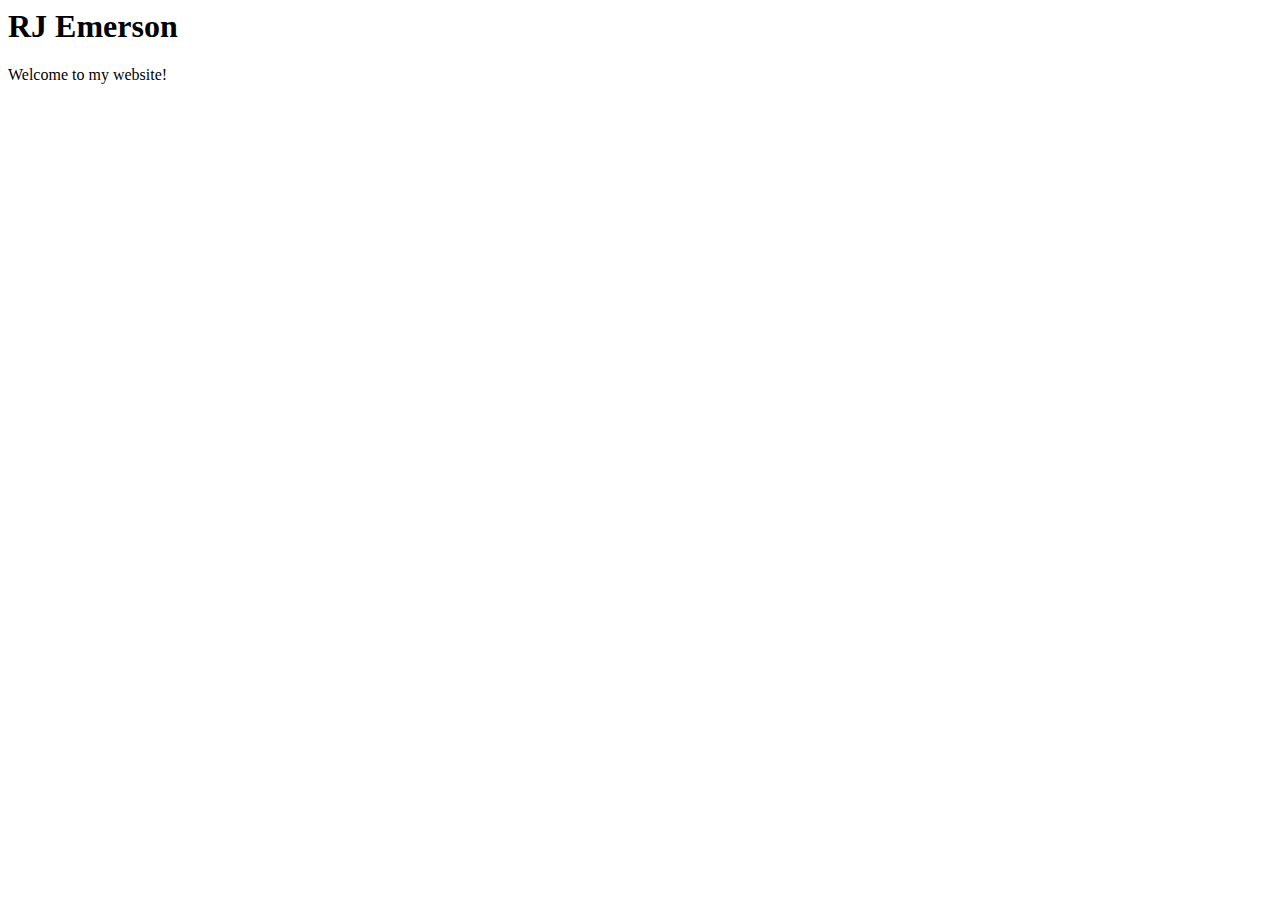
==== index.html @ d66e3819 "Create index.html" ====
<html lang="en">
  <head>
    <meta charset="UTF-8" />
    <meta name="viewport" content="width=device-width, initial-scale=1.0" />
    <title>Document</title>
  </head>
  <body>
    <h1>RJ Emerson</h1>
    <p>Welcome to my website!</p>
  </body>
</html>
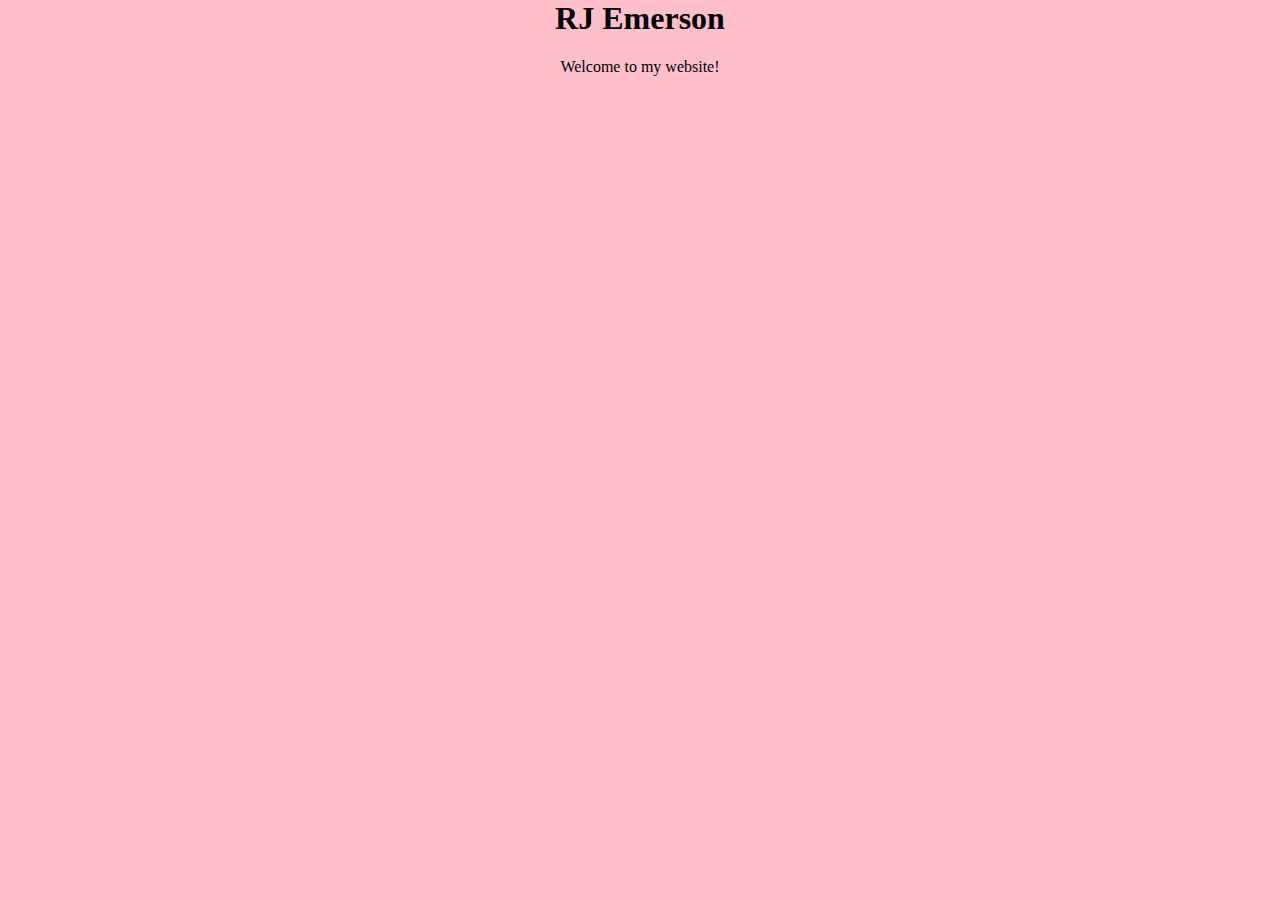
==== commit c996edc9: "Update index.html" ====
--- a/index.html
+++ b/index.html
@@ -2,6 +2,7 @@
   <head>
     <meta charset="UTF-8" />
     <meta name="viewport" content="width=device-width, initial-scale=1.0" />
+    <link rel="stylesheet" href="styles.css" />
     <title>Document</title>
   </head>
   <body>
--- a/styles.css
+++ b/styles.css
@@ -0,0 +1,5 @@
+body {
+    margin: 0;
+    background: pink;
+    text-align: center;
+}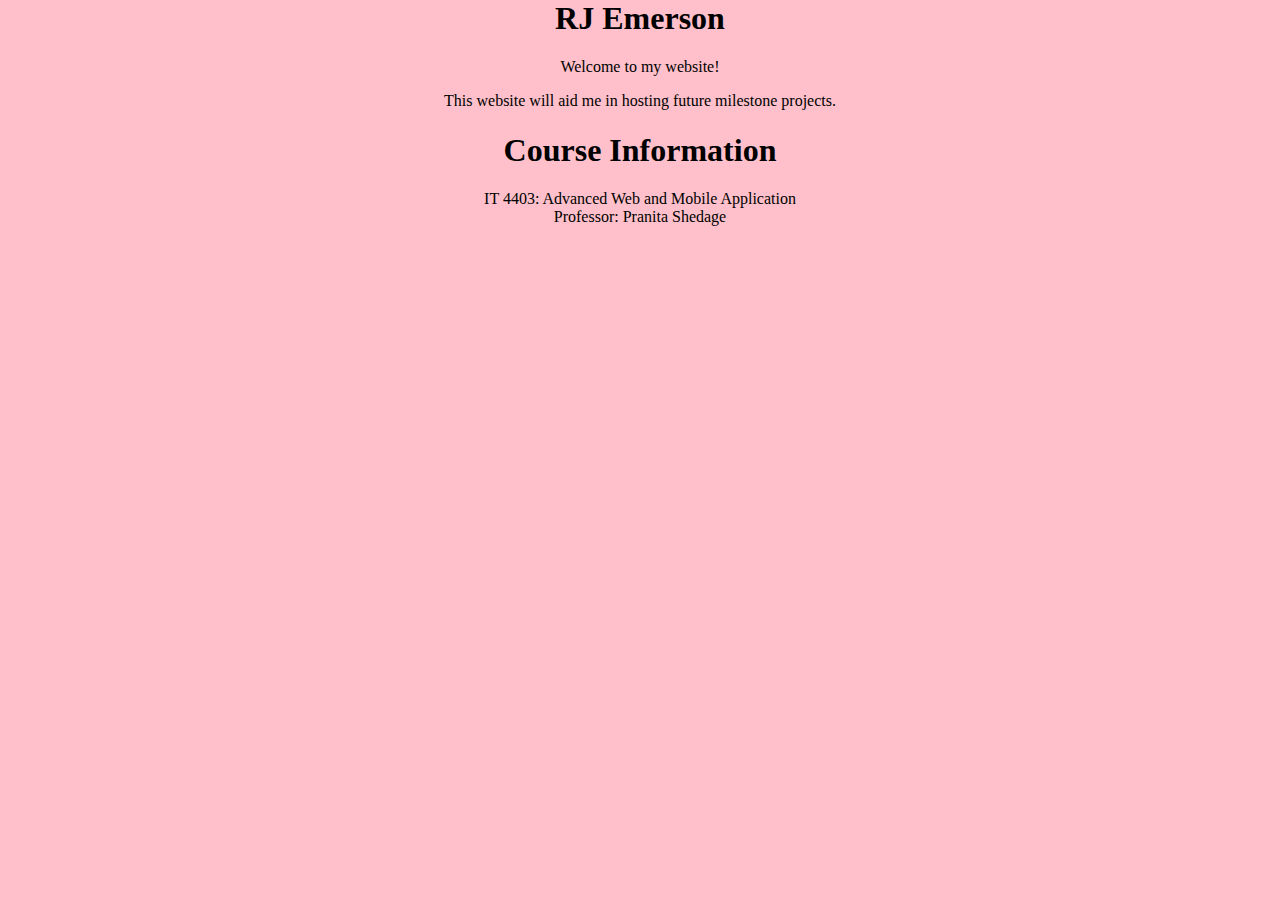
==== commit 1b5b5cdf: "Update index.html" ====
--- a/index.html
+++ b/index.html
@@ -8,5 +8,10 @@
   <body>
     <h1>RJ Emerson</h1>
     <p>Welcome to my website!</p>
+    <p>This website will aid me in hosting future milestone projects.</p>
+    <h1>Course Information</h1>
+    <p>
+      IT 4403: Advanced Web and Mobile Application <br />Professor: Pranita
+      Shedage <br>
   </body>
 </html>
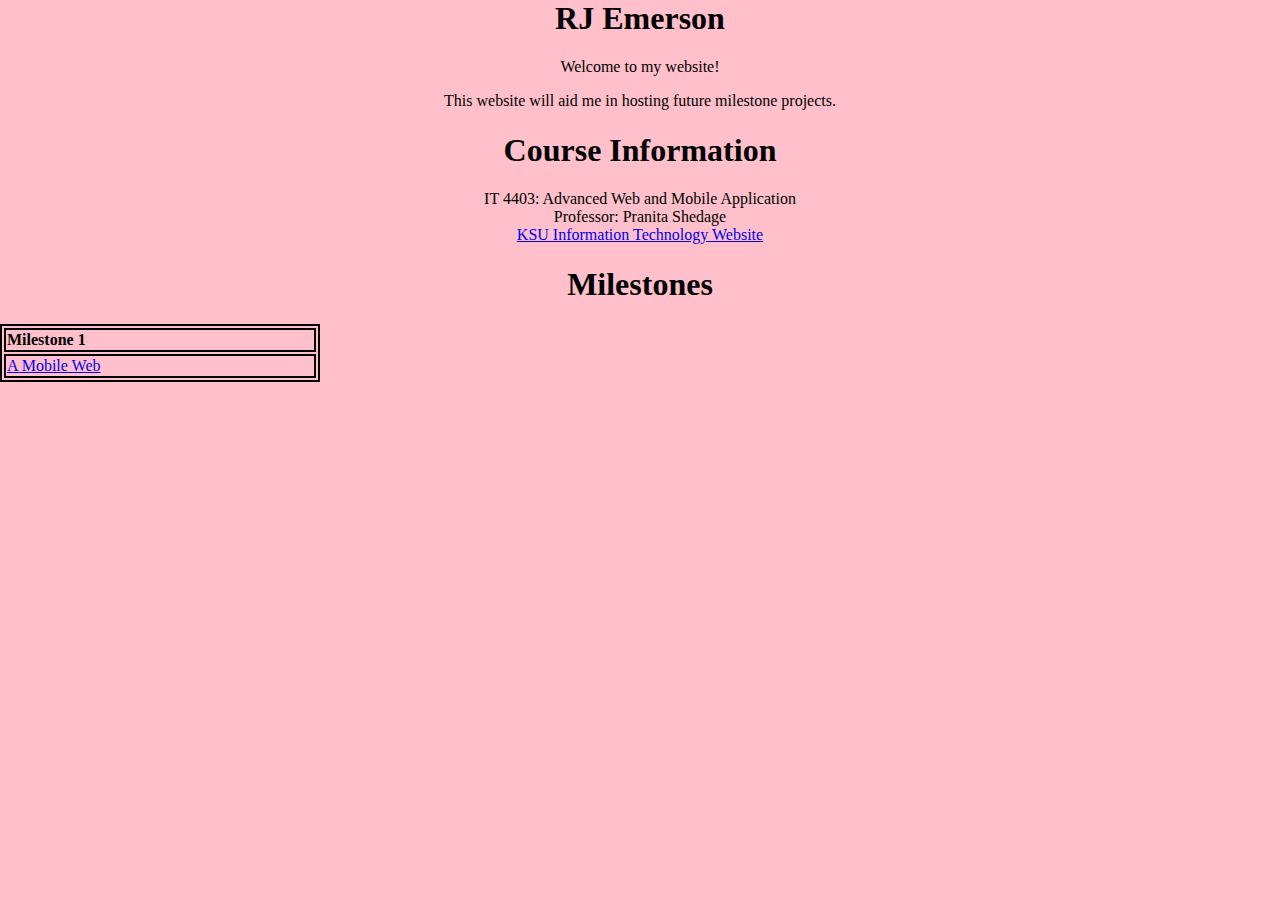
==== commit 2f7bd499: "Update index.html" ====
--- a/index.html
+++ b/index.html
@@ -3,6 +3,11 @@
     <meta charset="UTF-8" />
     <meta name="viewport" content="width=device-width, initial-scale=1.0" />
     <link rel="stylesheet" href="styles.css" />
+    <style>
+      table, th, td {
+        border:2px solid black;
+      }
+    </style>
     <title>Document</title>
   </head>
   <body>
@@ -13,5 +18,16 @@
     <p>
       IT 4403: Advanced Web and Mobile Application <br />Professor: Pranita
       Shedage <br>
+      <a href=https://www.kennesaw.edu/ccse/academics/information-technology>KSU Information Technology Website</a>
+    <h1> Milestones</h1>
+    <table style="width:25%"> 
+      <tr>
+        <th style="text-align: left;">Milestone 1</th>
+        
+      </tr>
+       <tr><td><a href="Milestone1">A Mobile Web</a></td></tr>
+        </table>
+      
+      
   </body>
 </html>
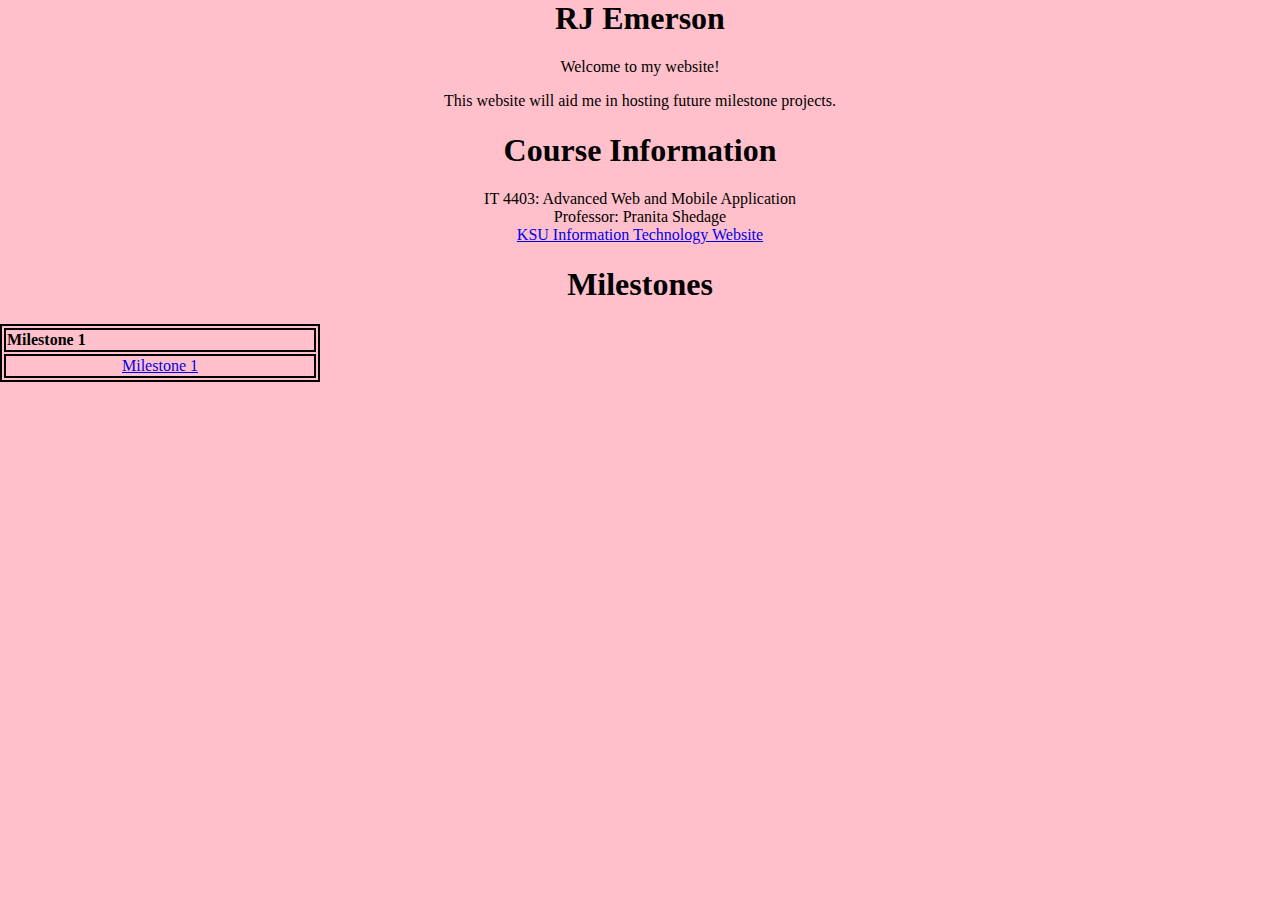
==== commit 312e0109: "Update index.html" ====
--- a/index.html
+++ b/index.html
@@ -3,12 +3,13 @@
     <meta charset="UTF-8" />
     <meta name="viewport" content="width=device-width, initial-scale=1.0" />
     <link rel="stylesheet" href="styles.css" />
+    <title>RJ Emerson</title>
     <style>
       table, th, td {
         border:2px solid black;
+        text-align: center;
       }
     </style>
-    <title>Document</title>
   </head>
   <body>
     <h1>RJ Emerson</h1>
@@ -20,14 +21,16 @@
       Shedage <br>
       <a href=https://www.kennesaw.edu/ccse/academics/information-technology>KSU Information Technology Website</a>
     <h1> Milestones</h1>
+
     <table style="width:25%"> 
       <tr>
         <th style="text-align: left;">Milestone 1</th>
         
       </tr>
-       <tr><td><a href="Milestone1">A Mobile Web</a></td></tr>
-        </table>
-      
-      
+       <tr><td><a href="modernweb.html">Milestone 1</a></td></tr>
+        
+        
+      </table>
+
   </body>
 </html>
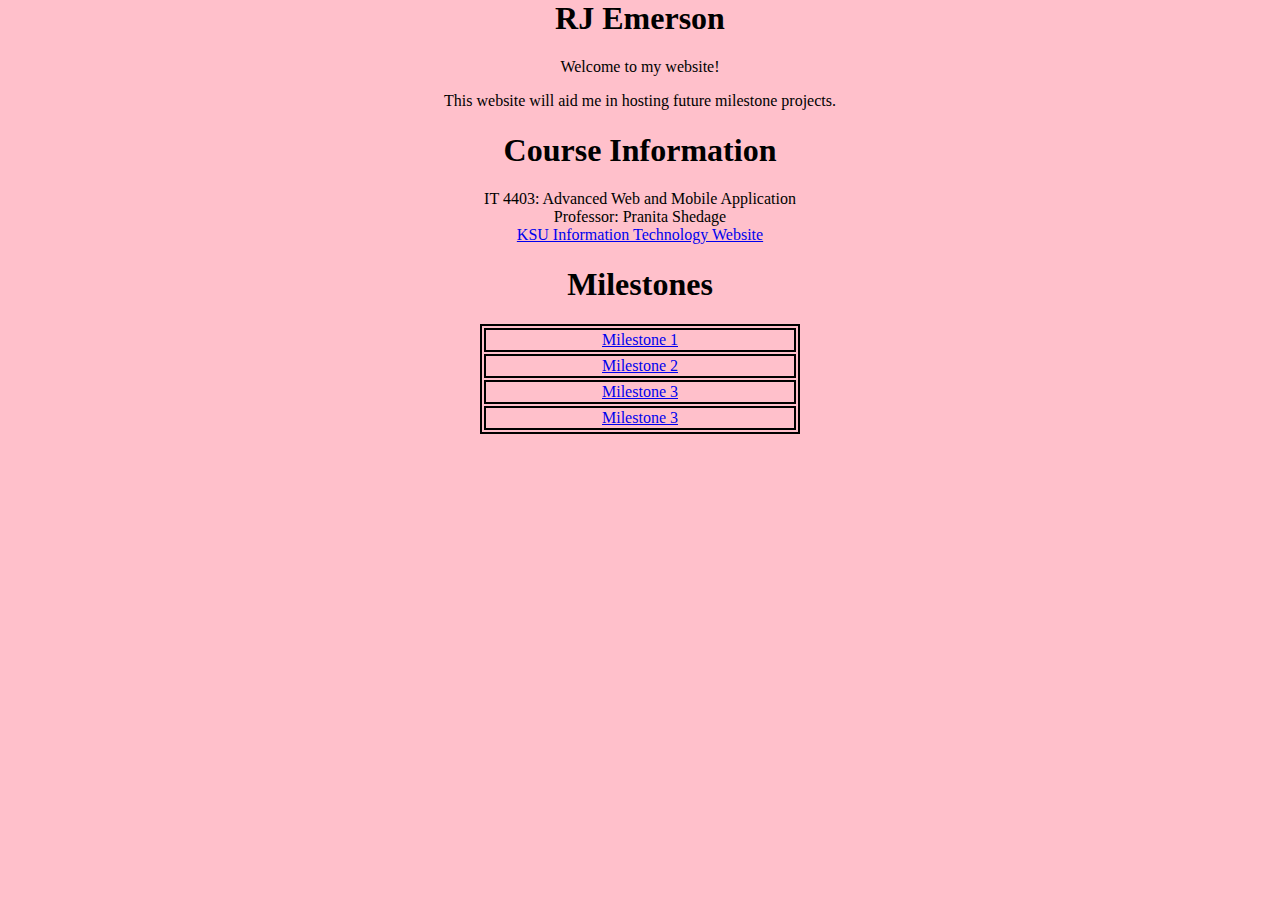
==== commit e80f888c: "Update index.html" ====
--- a/index.html
+++ b/index.html
@@ -8,7 +8,13 @@
       table, th, td {
         border:2px solid black;
         text-align: center;
+        margin-left: auto;
+        margin-right: auto;
       }
+      p{
+        color: black;
+      }
+      
     </style>
   </head>
   <body>
@@ -22,15 +28,13 @@
       <a href=https://www.kennesaw.edu/ccse/academics/information-technology>KSU Information Technology Website</a>
     <h1> Milestones</h1>
 
-    <table style="width:25%"> 
-      <tr>
-        <th style="text-align: left;">Milestone 1</th>
-        
-      </tr>
+    <table style="width:25%;"> 
+    
        <tr><td><a href="modernweb.html">Milestone 1</a></td></tr>
-        
-        
+       <tr><td><a href="Milestone 2.html">Milestone 2</a></td></tr>
+       <tr><td><a href="Milestone3.html">Milestone 3</a></td></tr> 
+       <tr><td><a href="Milestone4.html">Milestone 3</a></td></tr>
       </table>
-
+      
   </body>
 </html>
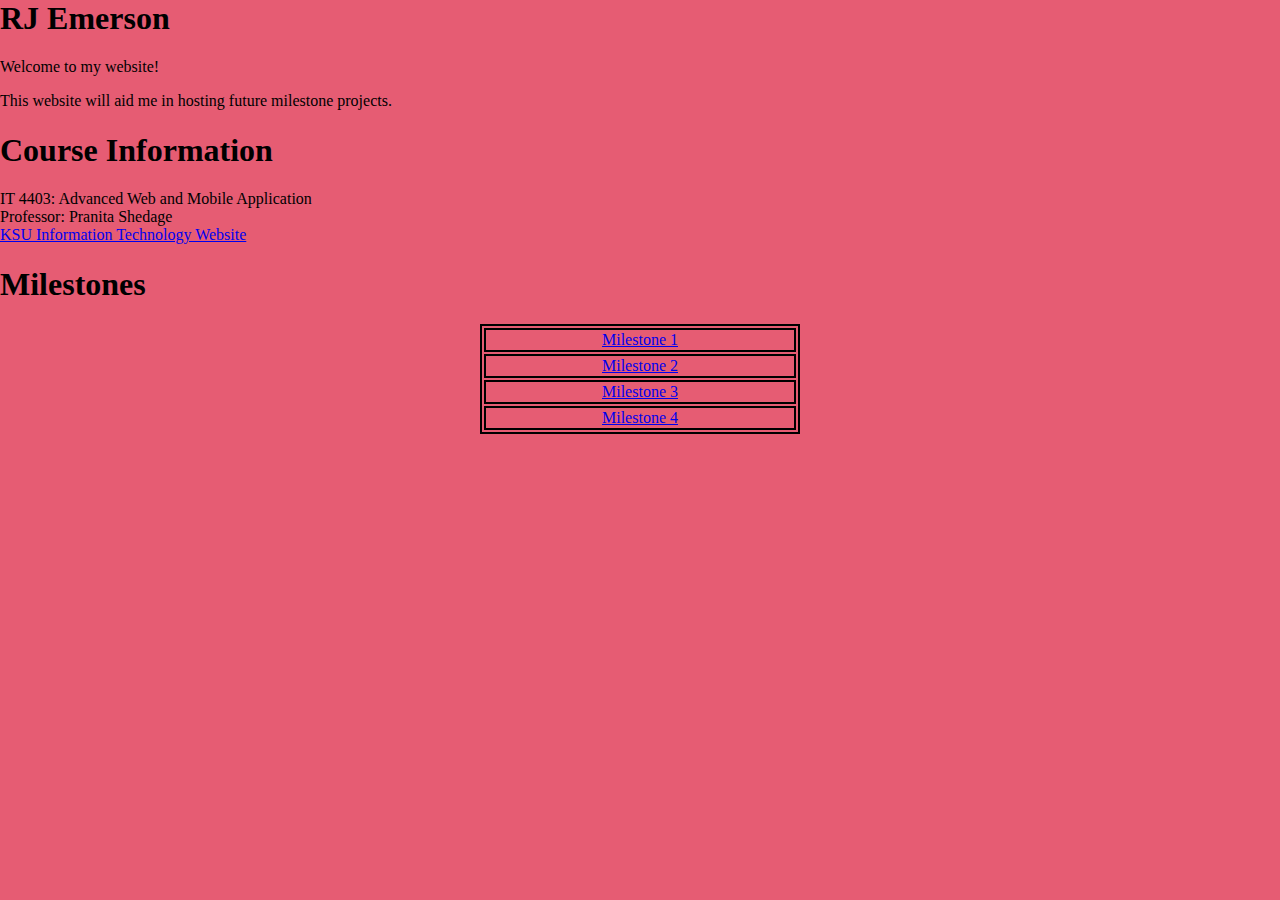
==== commit 1d6effdb: "Update index.html" ====
--- a/index.html
+++ b/index.html
@@ -33,7 +33,7 @@
        <tr><td><a href="modernweb.html">Milestone 1</a></td></tr>
        <tr><td><a href="Milestone 2.html">Milestone 2</a></td></tr>
        <tr><td><a href="Milestone3.html">Milestone 3</a></td></tr> 
-       <tr><td><a href="Milestone4.html">Milestone 3</a></td></tr>
+       <tr><td><a href="Milestone4.html">Milestone 4</a></td></tr>
       </table>
       
   </body>
--- a/styles.css
+++ b/styles.css
@@ -1,5 +1,34 @@
 body {
     margin: 0;
-    background: pink;
-    text-align: center;
-}+    background: rgb(230, 92, 115);
+    text-align: left;
+}
+
+#app {
+    padding: 20px;
+}
+
+.list-view .book-item {
+    display: block;
+}
+
+.grid-view .book-item {
+    display: inline-block;
+    width: 30%;
+    margin: 1%;
+}
+
+.book-details-container, .overlay {
+    display: none;
+}
+
+.overlay {
+    position: fixed;
+    top: 0;
+    left: 0;
+    width: 100%;
+    height: 100%;
+    background: rgba(0, 0, 0, 0.8);
+    color: white;
+    padding: 20px;
+}
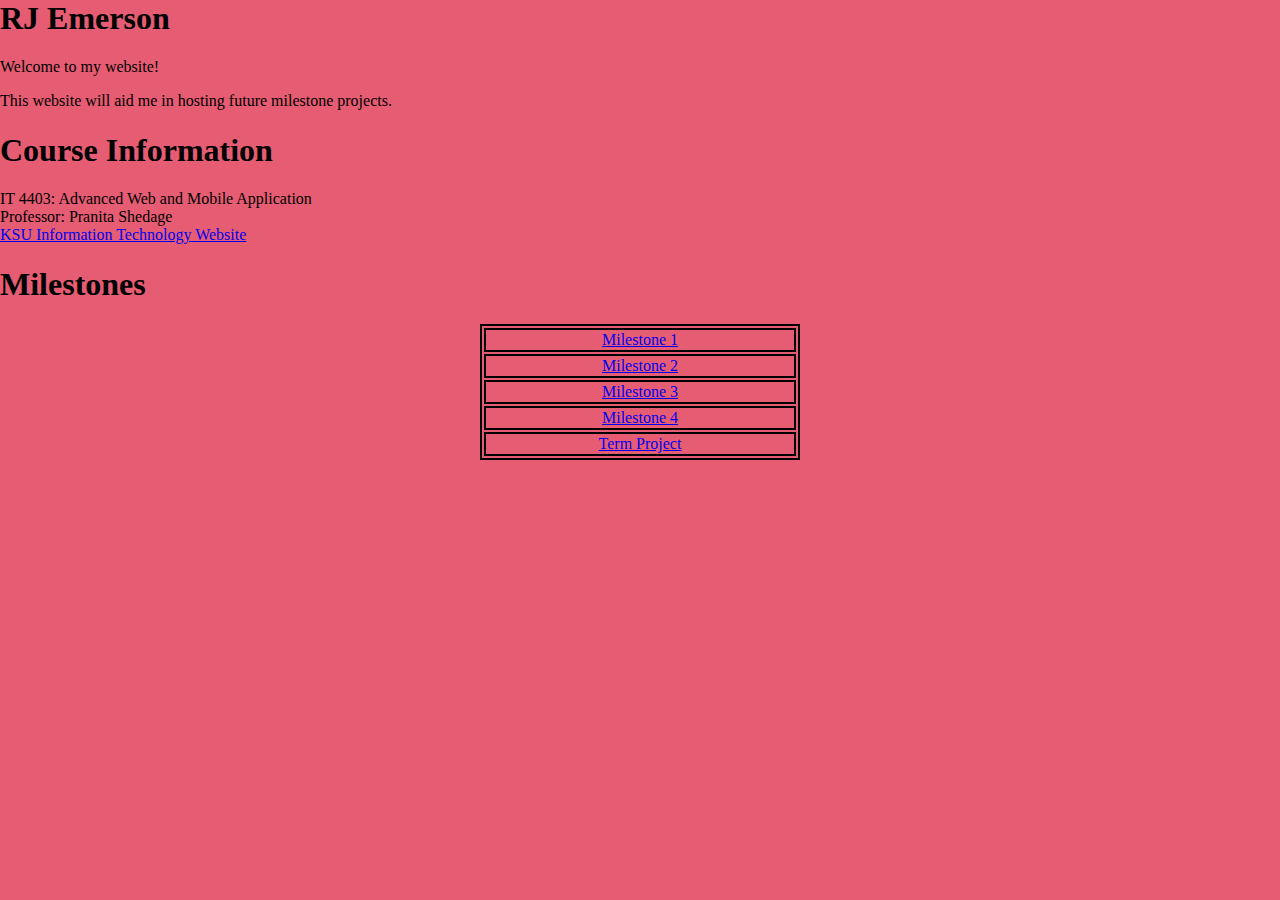
==== commit 74bc5748: "Update index.html" ====
--- a/index.html
+++ b/index.html
@@ -34,6 +34,7 @@
        <tr><td><a href="Milestone 2.html">Milestone 2</a></td></tr>
        <tr><td><a href="Milestone3.html">Milestone 3</a></td></tr> 
        <tr><td><a href="Milestone4.html">Milestone 4</a></td></tr>
+      <tr><td><a href="TermProject.html">Term Project</a></td></tr>
       </table>
       
   </body>
